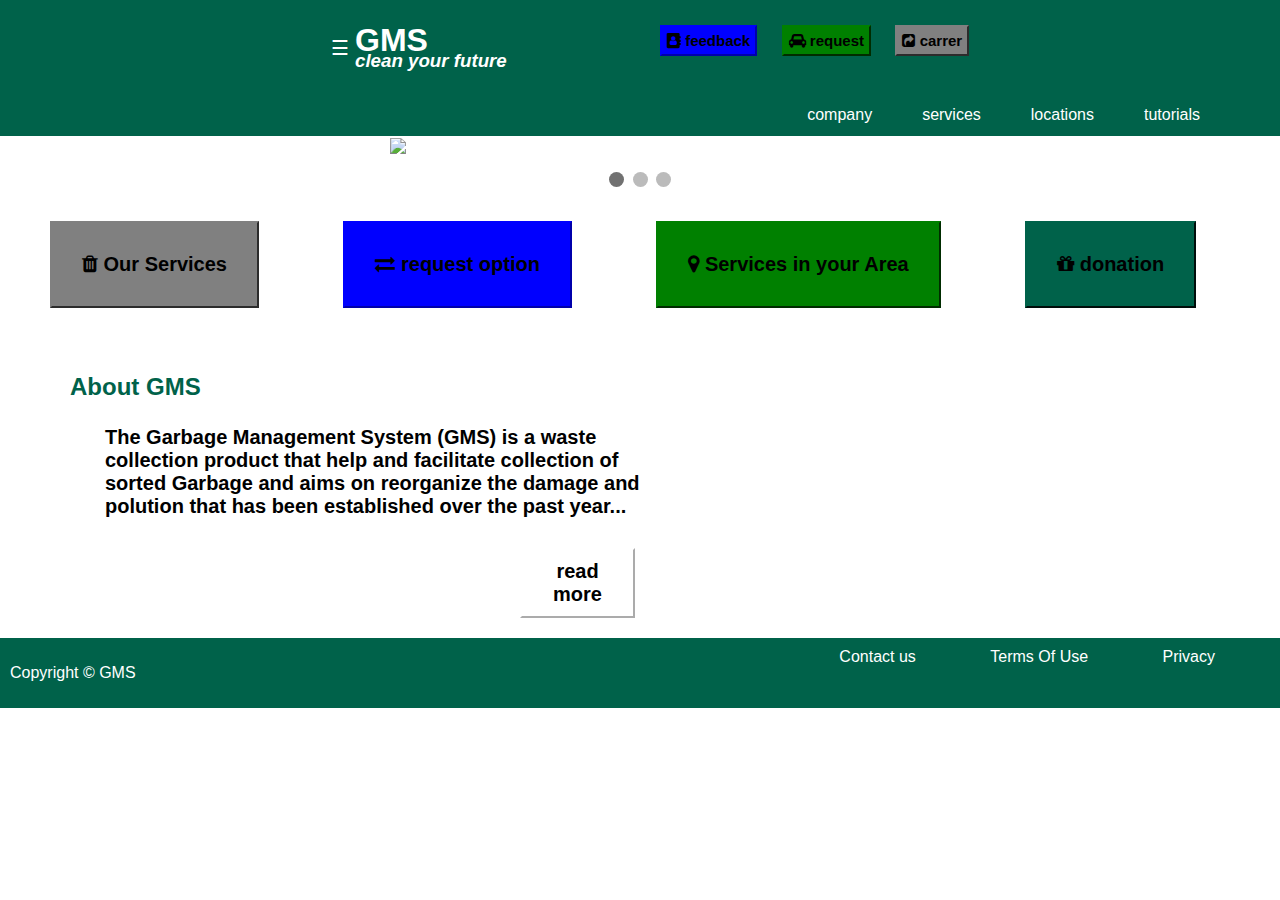
==== index.html @ 838551b4 "first version" ====
<!DOCTYPE html>
<html>
<head>
    <meta charset="utf-8" />
    <meta http-equiv="X-UA-Compatible" content="IE=edge">
    <title></title>
    <meta name="viewport" content="width=device-width, initial-scale=1">
    <link rel="stylesheet" type="text/css" media="screen" href="index.css" />
    <link rel="stylesheet" href="https://cdnjs.cloudflare.com/ajax/libs/font-awesome/4.7.0/css/font-awesome.min.css">
    
 
</head>


<body>

    
<header >
<nav>
    <ul>
    <div class="row">
            <section class="column">
               
                
                    
                  
                        
                    <div class="row">
                            <section class="column">
                               
                                        <div id="mySidebar" class="sidebar">
                                            <a href="javascript:void(0)" class="closebtn" onclick="closeNav()">×</a>
                                            <a href="#"><i class="fa fa-building-o" aria-hidden="true"></i> company</a>
                                            <a href="#"><i class="fa fa-server" aria-hidden="true"></i> Services</a>
                                            <a href="#"><i class="fa fa-map-marker" aria-hidden="true"></i> loactions</a>
                                            <a href="#"><i class="fa fa-leanpub" aria-hidden="true"></i> tutorials</a>
                                        </div>
              
                                        <div id="main">
                                            <button class="openbtn" onclick="openNav()"> ☰  </button>  
                                        </div>
                                        
                            </section>
                            <script type='text/javascript' src="sidebar.js"></script>

                            <section class="column">
                                                <div class="sname">
                                                                    <h1 class="gms" >GMS</h1>
                                                                    <h3 class = "quote">clean your future </h3>
                                                </div>     
                            </section>  
                
            
                        
                               
                           
               
            </section>
           
                                                         

            <section class="column">
                    <button class="fistbtn" type="button"><i class="fa fa-address-book" aria-hidden="true"></i> feedback</button>
                    <button class="secondbtn" type="button"> <i class="fa fa-car"></i>  request</button>
                    <button class="thirdbtn" type="button"><i class="fa fa-share-square" aria-hidden="true"></i> carrer</button>
                   
            </section>
    </div>    
    <div class="headernav">
        <li><a href="" >tutorials</a></li>
        <li><a href="" >locations</a></li>
        <li><a href="" >services</a></li>
        <li><a href="" >company</a></li>
    <div>

    </ul>
</nav>
</header>



<div class="slideshow-container">

        <div class="mySlides fade">
            <div class="numbertext"></div>
                <img src="C:\Users\Toshiba\Desktop\capstone\images\download.jpg" style="width:100%">
            <div class="text"></div>
        </div>
        
        <div class="mySlides fade">
            <div class="numbertext"></div>
                <img src="C:\Users\Toshiba\Desktop\capstone\images\download.jpg" style="width:100%">
            <div class="text"></div>
        </div>
        
        <div class="mySlides fade">
            <div class="numbertext"></div>
                <img src="C:\Users\Toshiba\Desktop\capstone\images\download.jpg" style="width:100%">
            <div class="text"></div>
        </div>
        
        <a class="prev" onclick="plusSlides(-1)">&#10094;</a>
        <a class="next" onclick="plusSlides(1)">&#10095;</a>
        
        </div>
        <br>
            
            <div style="text-align:center">
                <span class="dot" onclick="currentSlide(1)"></span> 
                <span class="dot" onclick="currentSlide(2)"></span> 
                <span class="dot" onclick="currentSlide(3)"></span> 
            </div>
        <script type='text/javascript' src="slideshow.js"></script>

        <div class="row">
            <section class="column2">
                  
            </section>
            
            <section class="column2">
                <div class="btnstyle">
                        <button class="servicesbtn" type="button"><i class="fa fa-trash" aria-hidden="true"></i> Our Services</button>
                        <button class="optionbtn" type="button"> <i class="fa fa-exchange" aria-hidden="true"></i>  request option</button>
                        <button class="Areabutton" type="button"><i class="fa fa-map-marker" aria-hidden="true"></i>  Services in your Area</button>
                        <button class="Donbtn" type="button"><i class="fa fa-gift" aria-hidden="true"></i>   donation</button>
                </div>
            </section>

        </div>


        <div class="aboutus">
                <div class ="row">
                    <section class="column">
                        <h2 class="about">About GMS</h2>
                            <p class="tex">
                                The Garbage Management System (GMS) is a waste collection product that
                                help and facilitate collection of sorted Garbage and aims on reorganize the 
                                damage and polution that has been established over the past year...

                            </p>

                        
                            <button class="readmbtn" onClick="window.location.href='aboutus.html';"> read more </button>
                        

                    </section>

                    <section class="column">
                      
                    </section>
                </div>
        
        </div>
       


<footer>

<div class="row"> 
        <section class="column" >
            <div class ="copyright" >
                <p>
                        Copyright © GMS
                </p>
            </div>
        </section>
        <section class="column"  >
            <div class="term">
                <nav>
                    <ul>
                            <li><a href="" >Contact us</a></li>
                            <li><a href="" >Terms Of Use</a></li>
                            <li><a href="" >Privacy</a></li>
                    </ul>
                </nav>
            </div>
        </section>
    </div>
</footer>    

<button onclick="topFunction()" id="myBtn" title="go to top"><i class="fa fa-angle-up"></i></button>
<script type='text/javascript' src="backToTheTop.js"></script>
        
</body>


</html>
---- index.css ----
html,body{
  height:100%;
  width:100%;
  
}

body{

margin:0;
width: 100%;
}

/*header styling*/
header{

  background-color: #00624A;
	color:white;
	margin:0px;
	float:left 30px;
	padding:10px;	
}

.quote{
font-style: italic;

}

.sname{

padding: 0px;
border: 0px;
margin-top:30px;
line-height: 0;
}
ul{
height: 100%;
margin: 0;
list-style-type:none;
}
ul li {

  display: inline;
}
.headernav {
padding: 20px;
padding-right: 35px;
border:20px;
background-color: #00624A;

}
.headernav li{
padding-right: 20px;
float:right;
padding-bottom: 20px;

}

.headernav li a{
  color: white;
  padding: 15px;
  border-right: 10px;
  text-decoration: none;
}
.headernav li a:hover{
color:green;

}

.fistbtn{
  font-weight:bold ;
  background-color: blue;
  border-color: blue;
  margin-top: 15px;
  margin-right: 20px;
  font-size: 15px;
  cursor: pointer;
  padding: 5px;
}

.secondbtn{
  font-weight:bold ;
  background-color:green;
  border-color: green;
  margin-top: 15px;
  cursor: pointer;
  margin-right: 20px;
  font-size: 15px;
  padding: 5px;

}
.thirdbtn{
  font-weight:bold ;
  background-color: gray;
  border-color: gray;
  margin-top: 15px;
  margin-right: 20px;
  font-size: 15px;
  cursor: pointer;
  padding: 5px;
}
/* back to the top styling*/
#myBtn {
  display: none;
  position: fixed;
  bottom: 20px;
  right: 20px;
  z-index: 99;
  font-size: 18px;
  border: none;
  outline: none;
  border-radius: 100%;
  background-color: #00624A;
  color: white;
  cursor: pointer;
  padding: 15px;
  
}

#myBtn:hover {
  background-color: green;
}


/* side nav styling */


.sidebar {
  height: 100%;
  width: 0;
  position: fixed;
  z-index: 1;
  top: 0;
  left: 0;
  background-color: green;
  overflow-x: hidden;
  transition: 0.5s;
  padding-top: 60px;
}

.sidebar a {
  padding: 8px 8px 8px 32px;
  text-decoration: none;
  font-size: 25px;
  color: white;
  display: block;
  transition: 0.3s;
}

.sidebar a:hover {
  color: #f1f1f1;
}

.sidebar .closebtn {
  position: absolute;
  top: 0;
  right: 25px;
  font-size: 36px;
  margin-left: 50px;
}

.openbtn {
  font-size: 20px;
  cursor: pointer;
  background-color: #00624A;
  color: white;
  padding: 10px 15px;
margin-left: 250px;
  border: none;

}

.openbtn:hover {
  background-color: blue;
}

#main {
  transition: margin-left .5s;
  padding: 16px;
}

/* On smaller screens, where height is less than 450px, change the style of the sidenav (less padding and a smaller font size) */
@media screen and (max-height: 450px) {
  .sidebar {padding-top: 15px;}
  .sidebar a {font-size: 18px;}
}



/*slide show styling */

* {box-sizing: border-box}
body {font-family: Verdana, sans-serif; margin:0}
.mySlides {display: none}
img {vertical-align: middle;
}

/* back to the top styling */
.cd-top.cd-top--show { 
  /* the button becomes visible */ 
  visibility: visible;
  opacity: 1;
 } 
 
 .cd-top.cd-top--fade-out { 
  /* if the user keeps scrolling down, the button is out of focus and becomes less visible */ 
  opacity: .5; 
 }
/* Slideshow container */
.slideshow-container {
  max-width: 500px;
  position: relative;
  margin: auto;
}

/* Next & previous buttons */
.prev, .next {
  cursor: pointer;
  position: absolute;
  top: 50%;
  width: auto;
  padding: 16px;
  margin-top: -22px;
  color: white;
  font-weight: bold;
  font-size: 18px;
  transition: 0.6s ease;
  border-radius: 0 3px 3px 0;
}

/* Position the "next button" to the right */
.next {
  right: 0;
  border-radius: 3px 0 0 3px;
}

/* On hover, add a black background color with a little bit see-through */
.prev:hover, .next:hover {
  background-color: rgba(0,0,0,0.8);
}

/* Caption text */
.text {
  color: #f2f2f2;
  font-size: 15px;
  padding: 8px 12px;
  position: absolute;
  bottom: 8px;
  width: 100%;
  text-align: center;
}

/* Number text (1/3 etc) */
.numbertext {
  color: #f2f2f2;
  font-size: 12px;
  padding: 8px 12px;
  position: absolute;
  top: 0;
}

/* The dots/bullets/indicators */
.dot {
  cursor: pointer;
  height: 15px;
  width: 15px;
  margin: 0 2px;
  background-color: #bbb;
  border-radius: 50%;
  display: inline-block;
  transition: background-color 0.6s ease;
}

.active, .dot:hover {
  background-color: #717171;
}

/* Fading animation */
.fade {
  -webkit-animation-name: fade;
  -webkit-animation-duration: 1.5s;
  animation-name: fade;
  animation-duration: 1.5s;
}

@-webkit-keyframes fade {
  from {opacity: .4} 
  to {opacity: 1}
}

@keyframes fade {
  from {opacity: .4} 
  to {opacity: 1}
}

/* On smaller screens, decrease text size */
@media only screen and (max-width: 300px) {
  .prev, .next,.text {font-size: 11px}
}


/* btn stylying */

.btnstyle button{
 color:black;
 padding: 30px;
 margin:30px;
 margin-left: 50px;
 margin-bottom: 5px;
 font-weight:bold;
 font-size: 20px;
 cursor: pointer;
  

}
.servicesbtn{

  background-color: gray;
  border-color: gray;
  

}
.optionbtn{

  background-color:blue;
  border-color:blue;
}
.Areabutton{

  background-color:green;
  border-color:green;

}
.Donbtn{

  background-color:#00624A;;
  border-color:#00624A;

}


/*aboutus styling*/
.aboutus{
  
  padding: 20px;
  margin:20px;
  margin-left: 50px;
}

.about{
  color:#00624A;


}
.tex{

  padding: 5px;
  margin:5px;
  margin-left: 30px;
  font-weight:bold;
  font-size: 20px;
}

.readmbtn{

  background-color: white;
  border-color: white;
  color: black;
  font-weight:bold;
  font-size: 20px;
  cursor: pointer;
  padding: 10px;
  margin:20px;
  margin-left: 450px;
}

.readmbtn:hover{
  background-color: #00624A;
  box-shadow: 0px 0px 30px #00624A;

}

/* footer styling */
footer{
  padding: 10px;
  background-color: #00624A;
  overflow:hidden;
  width:100%;
  margin-top: -3em;
  position: relative;
  bottom:0;
}
.term{

  float:right;

}
.term li{
 padding:15px;
  }
.term li a{
color: white;
padding-right: 20px;
margin-right: 20px;
text-decoration: none;
}
.term li a:hover{

  color:green;

}
.copyright{
color:white;


}
.column {
  float: left;
  width: 50%;
}
.column2 {
  float: left;
  width: 100%;
}
.column3{
  float: left;
  width: 50%;

}
.row:after {
  content: "";
  display: table;
  clear: both;
}
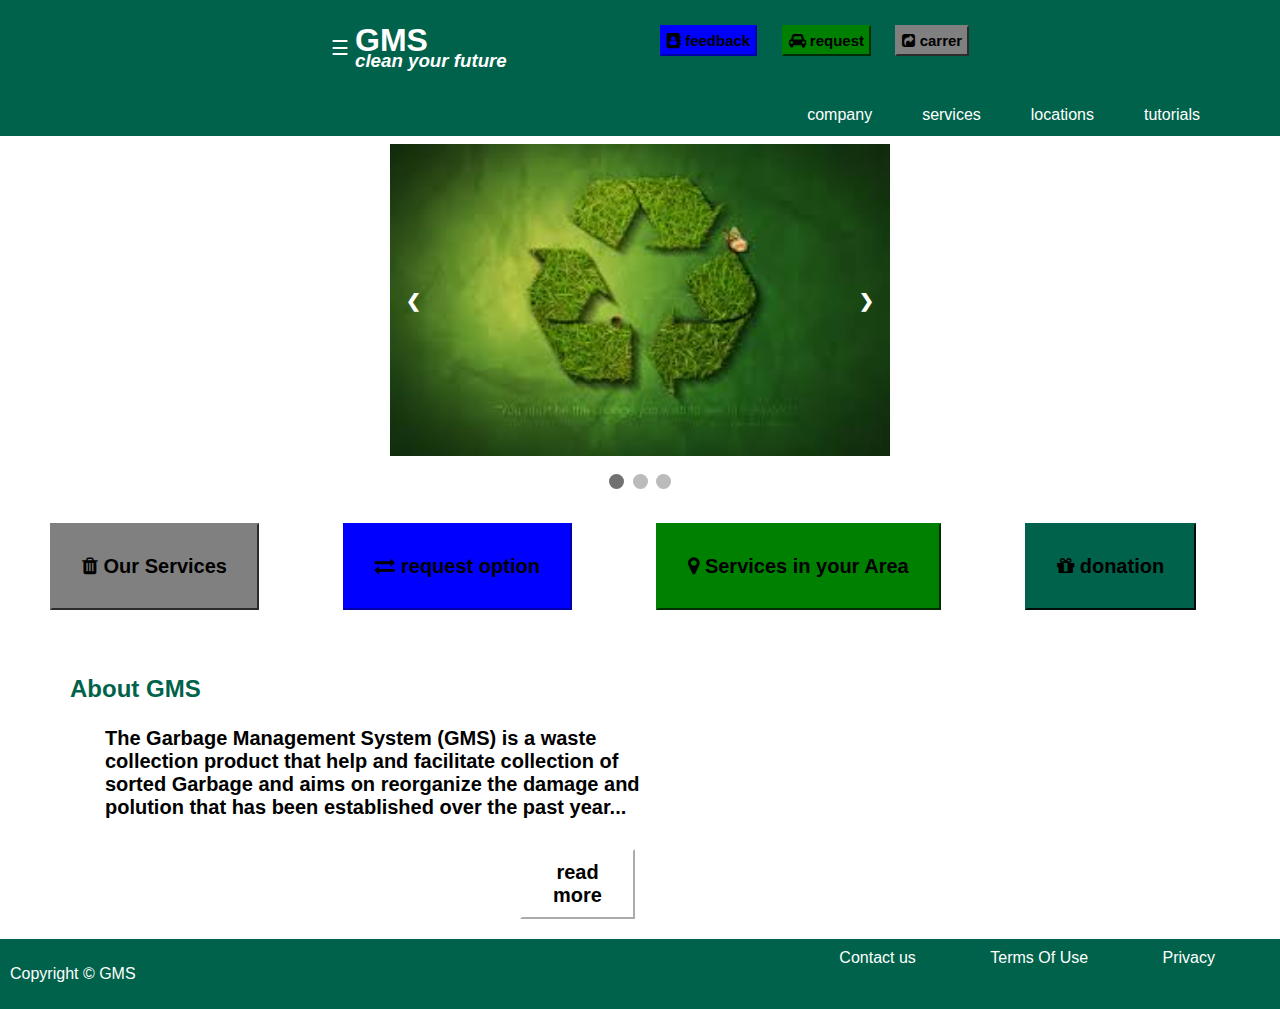
==== commit 5ea0da5d: "Update index.html" ====
--- a/index.html
+++ b/index.html
@@ -83,19 +83,19 @@
 
         <div class="mySlides fade">
             <div class="numbertext"></div>
-                <img src="C:\Users\Toshiba\Desktop\capstone\images\download.jpg" style="width:100%">
+                <img src="https://georgehayek.github.io/images/download.jpg" style="width:100%">
             <div class="text"></div>
         </div>
         
         <div class="mySlides fade">
             <div class="numbertext"></div>
-                <img src="C:\Users\Toshiba\Desktop\capstone\images\download.jpg" style="width:100%">
+                <img src="https://georgehayek.github.io/images/download.jpg" style="width:100%">
             <div class="text"></div>
         </div>
         
         <div class="mySlides fade">
             <div class="numbertext"></div>
-                <img src="C:\Users\Toshiba\Desktop\capstone\images\download.jpg" style="width:100%">
+                <img src="https://georgehayek.github.io/images/download.jpg" style="width:100%">
             <div class="text"></div>
         </div>
         
@@ -185,4 +185,4 @@
 </body>
 
 
-</html>+</html>
